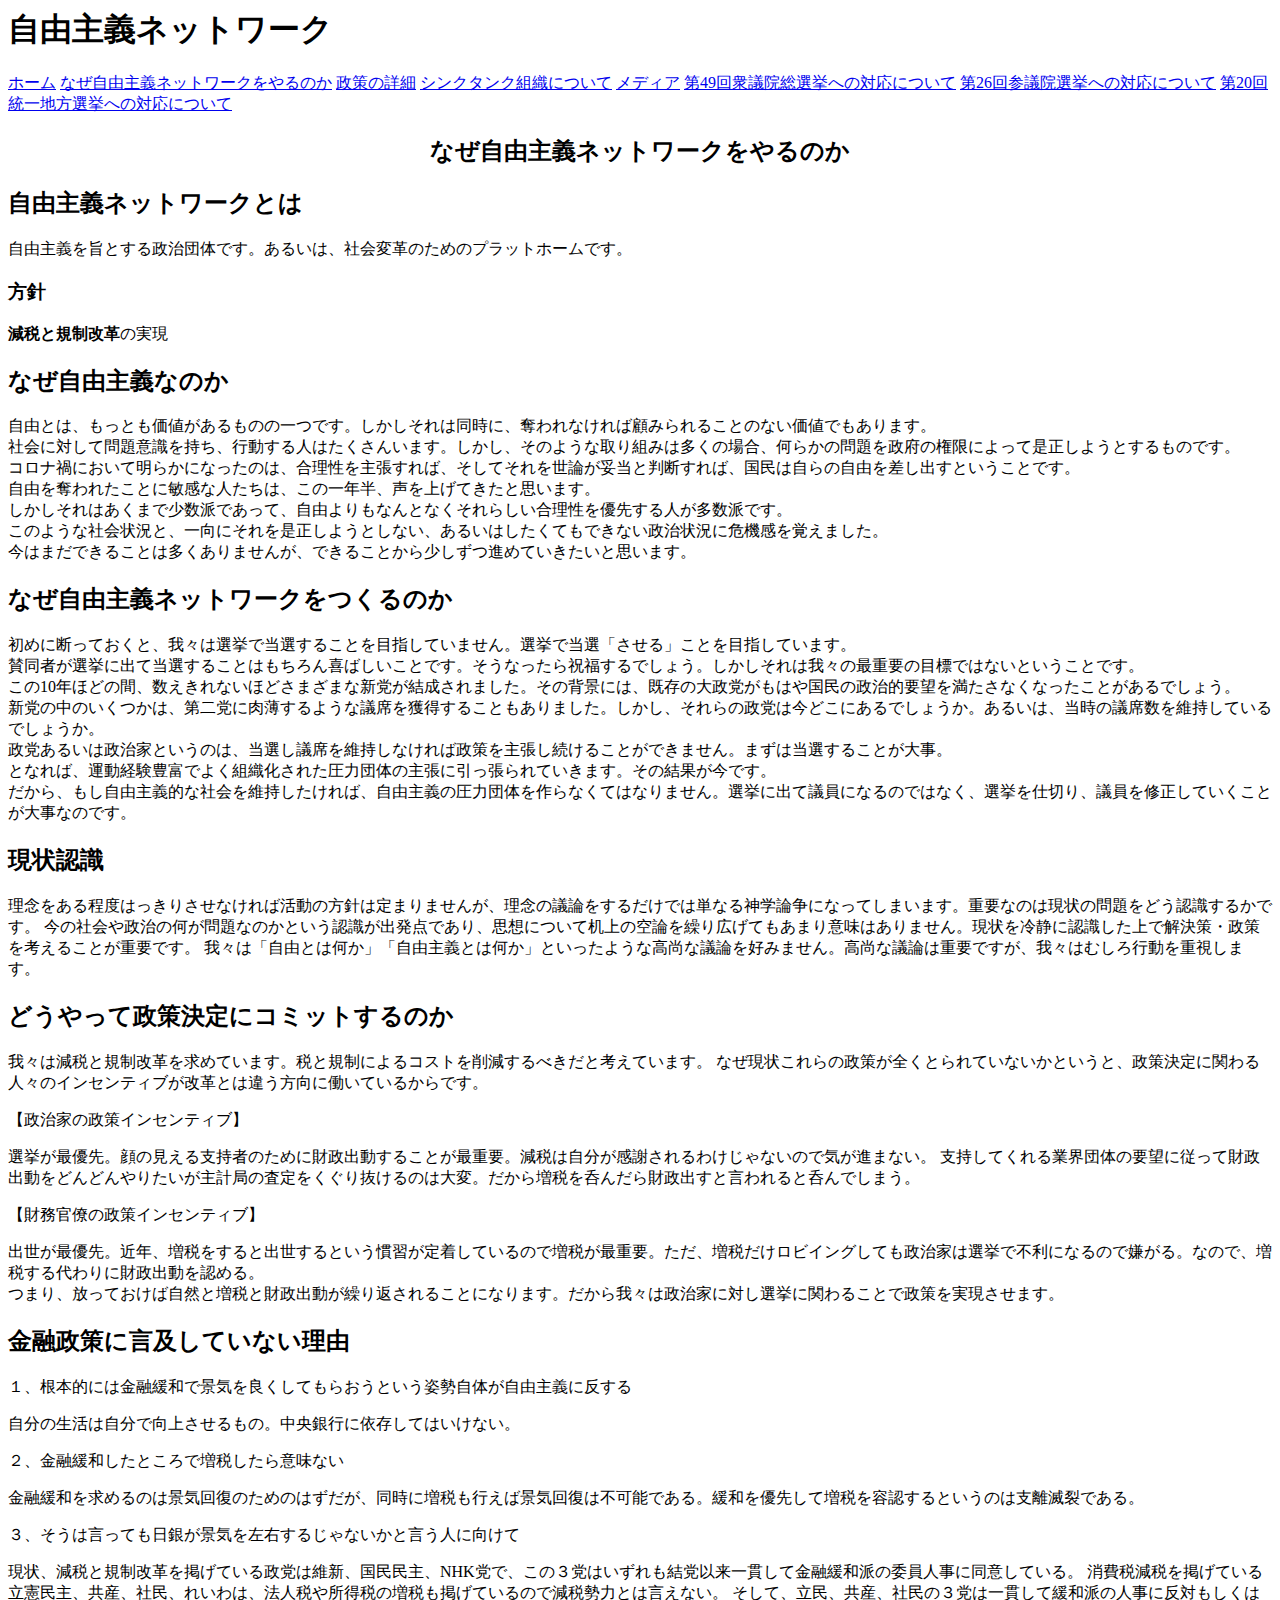
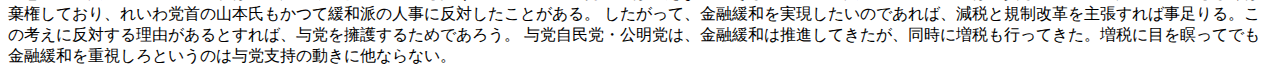
==== about.html @ 31751858 "Update about.html" ====
<html>
  <head>
    <meta charset="utf-8">
    <link rel="stylesheet" type="text/css" href="design.css">
    <title>about｜自由主義ネットワーク</title>
  </head>
  <body>
    <header>
      <h1>自由主義ネットワーク</h1>
      <a href="index.html">ホーム</a>
      <a href="about.html">なぜ自由主義ネットワークをやるのか</a>
      <a href="policy.html">政策の詳細</a>
      <a href="thinktank.html">シンクタンク組織について</a>
      <a href="media.html">メディア</a>
      <a href="sousenkyo.html">第49回衆議院総選挙への対応について</a>
      <a href="sangiinsenkyo.html">第26回参議院選挙への対応について</a>
      <a href="touitsuchihousen.html">第20回統一地方選挙への対応について</a>
    </header>
    <div class="main">
      <center><h2>なぜ自由主義ネットワークをやるのか</h2></center>
      <h2>自由主義ネットワークとは</h2>
      自由主義を旨とする政治団体です。あるいは、社会変革のためのプラットホームです。
      <h3>方針</h3>
      <p><b>減税と規制改革</b>の実現</p>
      
      <h2>なぜ自由主義なのか</h2>
      自由とは、もっとも価値があるものの一つです。しかしそれは同時に、奪われなければ顧みられることのない価値でもあります。<br>
      社会に対して問題意識を持ち、行動する人はたくさんいます。しかし、そのような取り組みは多くの場合、何らかの問題を政府の権限によって是正しようとするものです。<br>
      コロナ禍において明らかになったのは、合理性を主張すれば、そしてそれを世論が妥当と判断すれば、国民は自らの自由を差し出すということです。<br>
      自由を奪われたことに敏感な人たちは、この一年半、声を上げてきたと思います。<br>
      しかしそれはあくまで少数派であって、自由よりもなんとなくそれらしい合理性を優先する人が多数派です。<br>
      このような社会状況と、一向にそれを是正しようとしない、あるいはしたくてもできない政治状況に危機感を覚えました。<br>
      今はまだできることは多くありませんが、できることから少しずつ進めていきたいと思います。
      
      <h2>なぜ自由主義ネットワークをつくるのか</h2>
      初めに断っておくと、我々は選挙で当選することを目指していません。選挙で当選「させる」ことを目指しています。<br>
      賛同者が選挙に出て当選することはもちろん喜ばしいことです。そうなったら祝福するでしょう。しかしそれは我々の最重要の目標ではないということです。<br>
      この10年ほどの間、数えきれないほどさまざまな新党が結成されました。その背景には、既存の大政党がもはや国民の政治的要望を満たさなくなったことがあるでしょう。<br>
      新党の中のいくつかは、第二党に肉薄するような議席を獲得することもありました。しかし、それらの政党は今どこにあるでしょうか。あるいは、当時の議席数を維持しているでしょうか。<br>
      政党あるいは政治家というのは、当選し議席を維持しなければ政策を主張し続けることができません。まずは当選することが大事。<br>
      となれば、運動経験豊富でよく組織化された圧力団体の主張に引っ張られていきます。その結果が今です。<br>
      だから、もし自由主義的な社会を維持したければ、自由主義の圧力団体を作らなくてはなりません。選挙に出て議員になるのではなく、選挙を仕切り、議員を修正していくことが大事なのです。
      
      <h2>現状認識</h2>
      理念をある程度はっきりさせなければ活動の方針は定まりませんが、理念の議論をするだけでは単なる神学論争になってしまいます。重要なのは現状の問題をどう認識するかです。
      今の社会や政治の何が問題なのかという認識が出発点であり、思想について机上の空論を繰り広げてもあまり意味はありません。現状を冷静に認識した上で解決策・政策を考えることが重要です。
      我々は「自由とは何か」「自由主義とは何か」といったような高尚な議論を好みません。高尚な議論は重要ですが、我々はむしろ行動を重視します。
      
      <h2>どうやって政策決定にコミットするのか</h2>
      我々は減税と規制改革を求めています。税と規制によるコストを削減するべきだと考えています。
      なぜ現状これらの政策が全くとられていないかというと、政策決定に関わる人々のインセンティブが改革とは違う方向に働いているからです。
      <p>【政治家の政策インセンティブ】</p>
      選挙が最優先。顔の見える支持者のために財政出動することが最重要。減税は自分が感謝されるわけじゃないので気が進まない。
      支持してくれる業界団体の要望に従って財政出動をどんどんやりたいが主計局の査定をくぐり抜けるのは大変。だから増税を呑んだら財政出すと言われると呑んでしまう。
      <p>【財務官僚の政策インセンティブ】</p>
      出世が最優先。近年、増税をすると出世するという慣習が定着しているので増税が最重要。ただ、増税だけロビイングしても政治家は選挙で不利になるので嫌がる。なので、増税する代わりに財政出動を認める。
      <br>
      つまり、放っておけば自然と増税と財政出動が繰り返されることになります。だから我々は政治家に対し選挙に関わることで政策を実現させます。
      
      <h2>金融政策に言及していない理由</h2>
      <p>１、根本的には金融緩和で景気を良くしてもらおうという姿勢自体が自由主義に反する</p>
      自分の生活は自分で向上させるもの。中央銀行に依存してはいけない。
      <p>２、金融緩和したところで増税したら意味ない</p>
      金融緩和を求めるのは景気回復のためのはずだが、同時に増税も行えば景気回復は不可能である。緩和を優先して増税を容認するというのは支離滅裂である。
      <p>３、そうは言っても日銀が景気を左右するじゃないかと言う人に向けて</p>
      現状、減税と規制改革を掲げている政党は維新、国民民主、NHK党で、この３党はいずれも結党以来一貫して金融緩和派の委員人事に同意している。
      消費税減税を掲げている立憲民主、共産、社民、れいわは、法人税や所得税の増税も掲げているので減税勢力とは言えない。
      そして、立民、共産、社民の３党は一貫して緩和派の人事に反対もしくは棄権しており、れいわ党首の山本氏もかつて緩和派の人事に反対したことがある。
      したがって、金融緩和を実現したいのであれば、減税と規制改革を主張すれば事足りる。この考えに反対する理由があるとすれば、与党を擁護するためであろう。
      与党自民党・公明党は、金融緩和は推進してきたが、同時に増税も行ってきた。増税に目を瞑ってでも金融緩和を重視しろというのは与党支持の動きに他ならない。
    </div>
    <div class="bottom-wrapper">
      
    </div>
    <footer>
    </footer>
  </body>
</html>
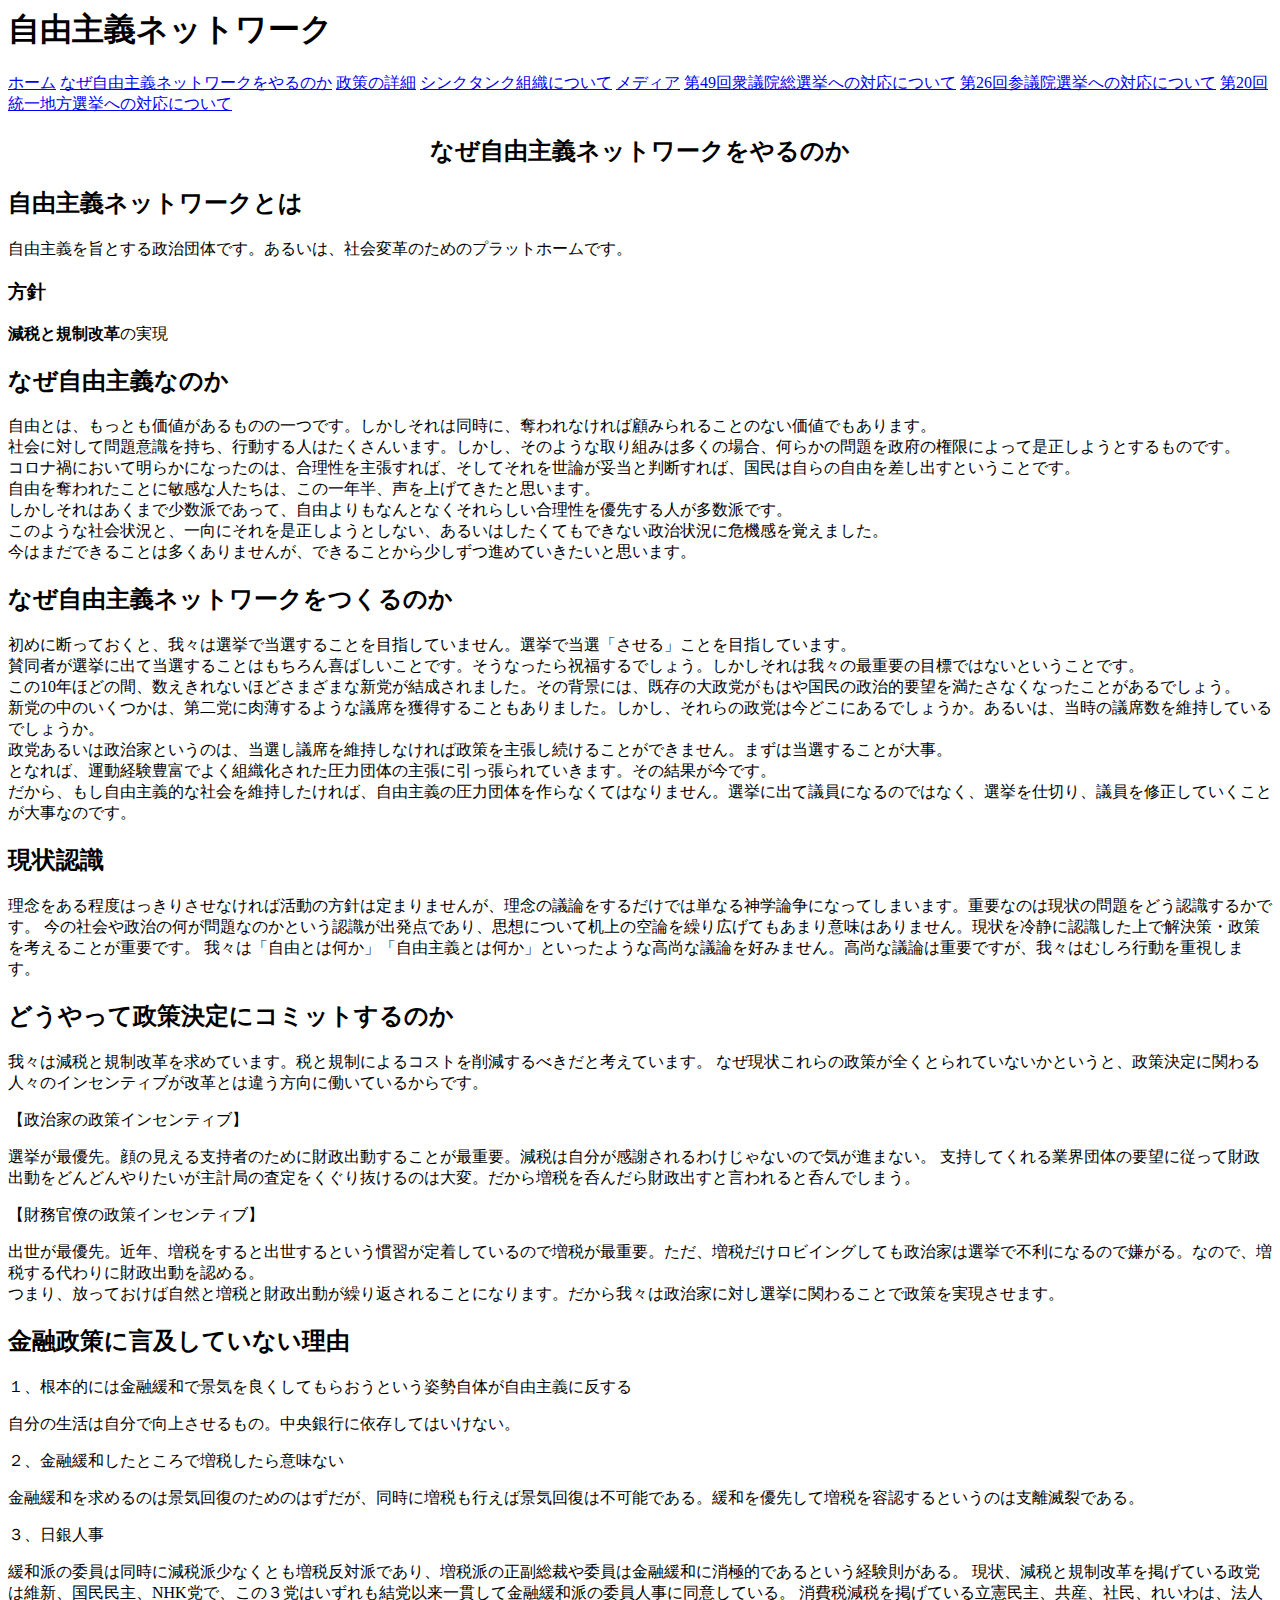
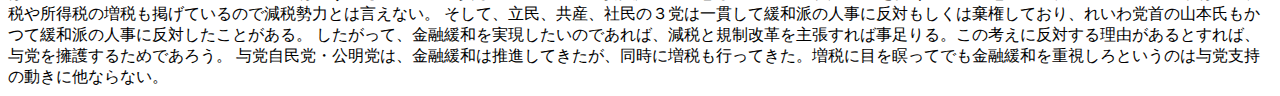
==== commit 072d4167: "Update about.html" ====
--- a/about.html
+++ b/about.html
@@ -62,7 +62,8 @@
       自分の生活は自分で向上させるもの。中央銀行に依存してはいけない。
       <p>２、金融緩和したところで増税したら意味ない</p>
       金融緩和を求めるのは景気回復のためのはずだが、同時に増税も行えば景気回復は不可能である。緩和を優先して増税を容認するというのは支離滅裂である。
-      <p>３、そうは言っても日銀が景気を左右するじゃないかと言う人に向けて</p>
+      <p>３、日銀人事</p>
+      緩和派の委員は同時に減税派少なくとも増税反対派であり、増税派の正副総裁や委員は金融緩和に消極的であるという経験則がある。
       現状、減税と規制改革を掲げている政党は維新、国民民主、NHK党で、この３党はいずれも結党以来一貫して金融緩和派の委員人事に同意している。
       消費税減税を掲げている立憲民主、共産、社民、れいわは、法人税や所得税の増税も掲げているので減税勢力とは言えない。
       そして、立民、共産、社民の３党は一貫して緩和派の人事に反対もしくは棄権しており、れいわ党首の山本氏もかつて緩和派の人事に反対したことがある。
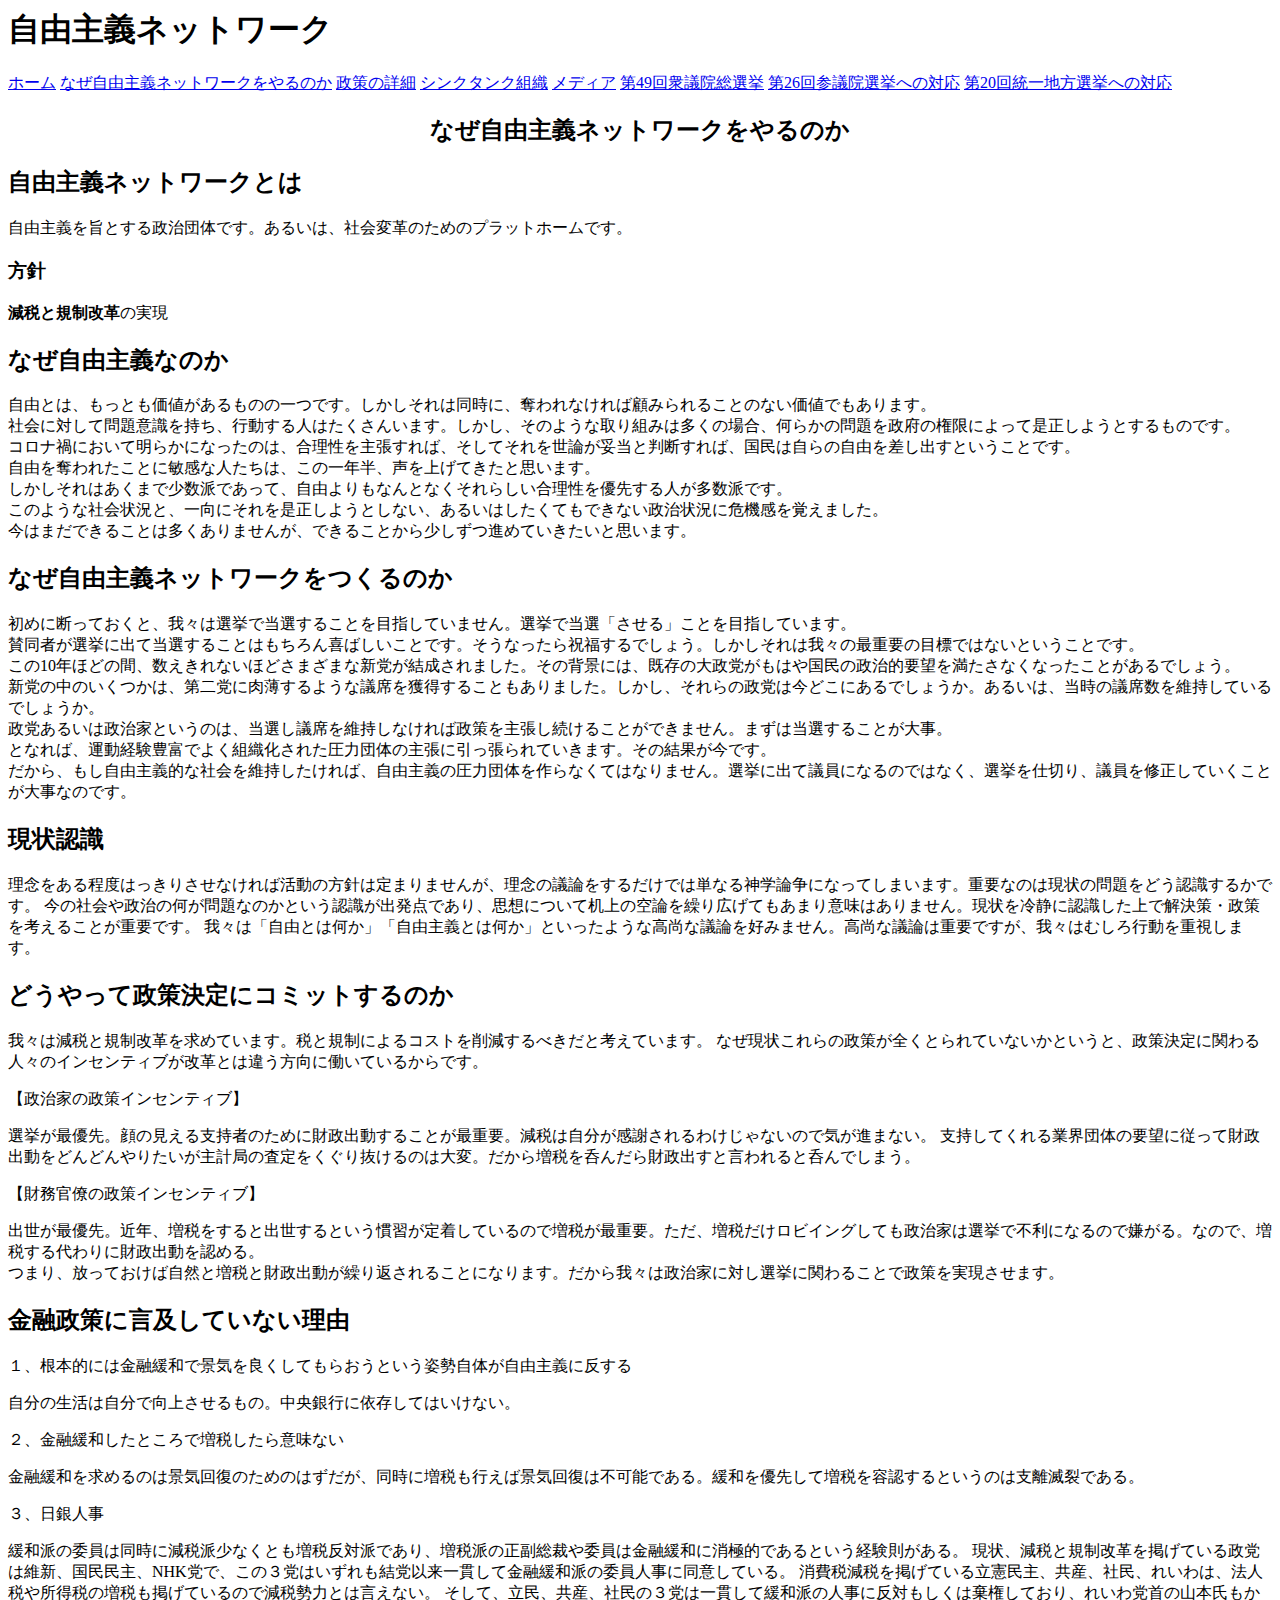
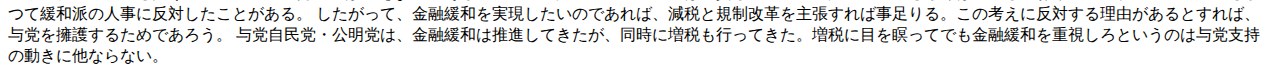
==== commit 8e11ed61: "Update about.html" ====
--- a/about.html
+++ b/about.html
@@ -10,11 +10,11 @@
       <a href="index.html">ホーム</a>
       <a href="about.html">なぜ自由主義ネットワークをやるのか</a>
       <a href="policy.html">政策の詳細</a>
-      <a href="thinktank.html">シンクタンク組織について</a>
+      <a href="thinktank.html">シンクタンク組織</a>
       <a href="media.html">メディア</a>
-      <a href="sousenkyo.html">第49回衆議院総選挙への対応について</a>
-      <a href="sangiinsenkyo.html">第26回参議院選挙への対応について</a>
-      <a href="touitsuchihousen.html">第20回統一地方選挙への対応について</a>
+      <a href="sousenkyo.html">第49回衆議院総選挙</a>
+      <a href="sangiinsenkyo.html">第26回参議院選挙への対応</a>
+      <a href="touitsuchihousen.html">第20回統一地方選挙への対応</a>
     </header>
     <div class="main">
       <center><h2>なぜ自由主義ネットワークをやるのか</h2></center>
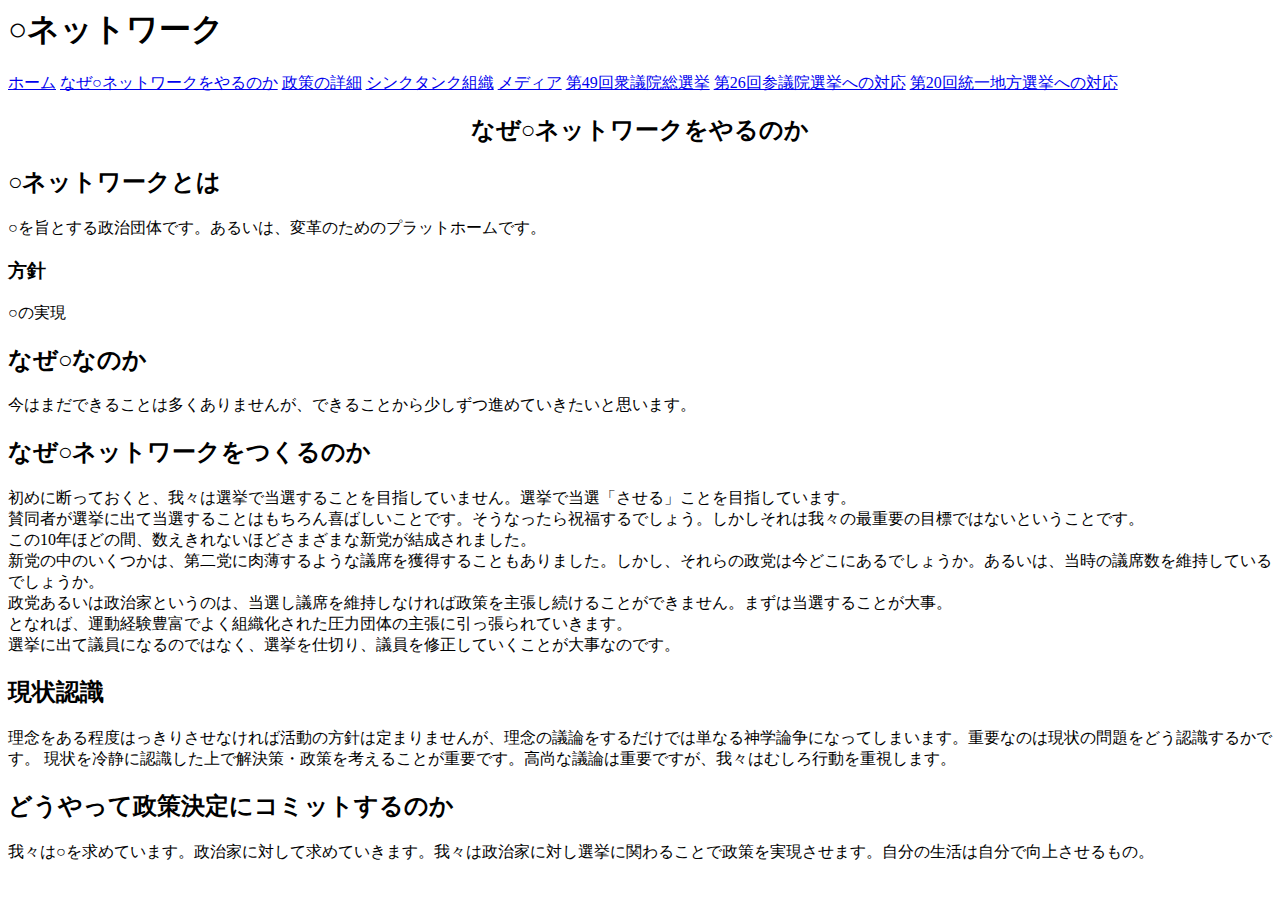
==== commit 731faf0b: "Update about.html" ====
--- a/about.html
+++ b/about.html
@@ -2,13 +2,13 @@
   <head>
     <meta charset="utf-8">
     <link rel="stylesheet" type="text/css" href="design.css">
-    <title>about｜自由主義ネットワーク</title>
+    <title>about｜○ネットワーク</title>
   </head>
   <body>
     <header>
-      <h1>自由主義ネットワーク</h1>
+      <h1>○ネットワーク</h1>
       <a href="index.html">ホーム</a>
-      <a href="about.html">なぜ自由主義ネットワークをやるのか</a>
+      <a href="about.html">なぜ○ネットワークをやるのか</a>
       <a href="policy.html">政策の詳細</a>
       <a href="thinktank.html">シンクタンク組織</a>
       <a href="media.html">メディア</a>
@@ -17,58 +17,30 @@
       <a href="touitsuchihousen.html">第20回統一地方選挙への対応</a>
     </header>
     <div class="main">
-      <center><h2>なぜ自由主義ネットワークをやるのか</h2></center>
-      <h2>自由主義ネットワークとは</h2>
-      自由主義を旨とする政治団体です。あるいは、社会変革のためのプラットホームです。
+      <center><h2>なぜ○ネットワークをやるのか</h2></center>
+      <h2>○ネットワークとは</h2>
+      ○を旨とする政治団体です。あるいは、変革のためのプラットホームです。
       <h3>方針</h3>
-      <p><b>減税と規制改革</b>の実現</p>
+      <p><b>○</b>の実現</p>
       
-      <h2>なぜ自由主義なのか</h2>
-      自由とは、もっとも価値があるものの一つです。しかしそれは同時に、奪われなければ顧みられることのない価値でもあります。<br>
-      社会に対して問題意識を持ち、行動する人はたくさんいます。しかし、そのような取り組みは多くの場合、何らかの問題を政府の権限によって是正しようとするものです。<br>
-      コロナ禍において明らかになったのは、合理性を主張すれば、そしてそれを世論が妥当と判断すれば、国民は自らの自由を差し出すということです。<br>
-      自由を奪われたことに敏感な人たちは、この一年半、声を上げてきたと思います。<br>
-      しかしそれはあくまで少数派であって、自由よりもなんとなくそれらしい合理性を優先する人が多数派です。<br>
-      このような社会状況と、一向にそれを是正しようとしない、あるいはしたくてもできない政治状況に危機感を覚えました。<br>
+      <h2>なぜ○なのか</h2>
       今はまだできることは多くありませんが、できることから少しずつ進めていきたいと思います。
       
-      <h2>なぜ自由主義ネットワークをつくるのか</h2>
+      <h2>なぜ○ネットワークをつくるのか</h2>
       初めに断っておくと、我々は選挙で当選することを目指していません。選挙で当選「させる」ことを目指しています。<br>
       賛同者が選挙に出て当選することはもちろん喜ばしいことです。そうなったら祝福するでしょう。しかしそれは我々の最重要の目標ではないということです。<br>
-      この10年ほどの間、数えきれないほどさまざまな新党が結成されました。その背景には、既存の大政党がもはや国民の政治的要望を満たさなくなったことがあるでしょう。<br>
+      この10年ほどの間、数えきれないほどさまざまな新党が結成されました。<br>
       新党の中のいくつかは、第二党に肉薄するような議席を獲得することもありました。しかし、それらの政党は今どこにあるでしょうか。あるいは、当時の議席数を維持しているでしょうか。<br>
       政党あるいは政治家というのは、当選し議席を維持しなければ政策を主張し続けることができません。まずは当選することが大事。<br>
-      となれば、運動経験豊富でよく組織化された圧力団体の主張に引っ張られていきます。その結果が今です。<br>
-      だから、もし自由主義的な社会を維持したければ、自由主義の圧力団体を作らなくてはなりません。選挙に出て議員になるのではなく、選挙を仕切り、議員を修正していくことが大事なのです。
+      となれば、運動経験豊富でよく組織化された圧力団体の主張に引っ張られていきます。<br>
+      選挙に出て議員になるのではなく、選挙を仕切り、議員を修正していくことが大事なのです。
       
       <h2>現状認識</h2>
       理念をある程度はっきりさせなければ活動の方針は定まりませんが、理念の議論をするだけでは単なる神学論争になってしまいます。重要なのは現状の問題をどう認識するかです。
-      今の社会や政治の何が問題なのかという認識が出発点であり、思想について机上の空論を繰り広げてもあまり意味はありません。現状を冷静に認識した上で解決策・政策を考えることが重要です。
-      我々は「自由とは何か」「自由主義とは何か」といったような高尚な議論を好みません。高尚な議論は重要ですが、我々はむしろ行動を重視します。
+      現状を冷静に認識した上で解決策・政策を考えることが重要です。高尚な議論は重要ですが、我々はむしろ行動を重視します。
       
       <h2>どうやって政策決定にコミットするのか</h2>
-      我々は減税と規制改革を求めています。税と規制によるコストを削減するべきだと考えています。
-      なぜ現状これらの政策が全くとられていないかというと、政策決定に関わる人々のインセンティブが改革とは違う方向に働いているからです。
-      <p>【政治家の政策インセンティブ】</p>
-      選挙が最優先。顔の見える支持者のために財政出動することが最重要。減税は自分が感謝されるわけじゃないので気が進まない。
-      支持してくれる業界団体の要望に従って財政出動をどんどんやりたいが主計局の査定をくぐり抜けるのは大変。だから増税を呑んだら財政出すと言われると呑んでしまう。
-      <p>【財務官僚の政策インセンティブ】</p>
-      出世が最優先。近年、増税をすると出世するという慣習が定着しているので増税が最重要。ただ、増税だけロビイングしても政治家は選挙で不利になるので嫌がる。なので、増税する代わりに財政出動を認める。
-      <br>
-      つまり、放っておけば自然と増税と財政出動が繰り返されることになります。だから我々は政治家に対し選挙に関わることで政策を実現させます。
-      
-      <h2>金融政策に言及していない理由</h2>
-      <p>１、根本的には金融緩和で景気を良くしてもらおうという姿勢自体が自由主義に反する</p>
-      自分の生活は自分で向上させるもの。中央銀行に依存してはいけない。
-      <p>２、金融緩和したところで増税したら意味ない</p>
-      金融緩和を求めるのは景気回復のためのはずだが、同時に増税も行えば景気回復は不可能である。緩和を優先して増税を容認するというのは支離滅裂である。
-      <p>３、日銀人事</p>
-      緩和派の委員は同時に減税派少なくとも増税反対派であり、増税派の正副総裁や委員は金融緩和に消極的であるという経験則がある。
-      現状、減税と規制改革を掲げている政党は維新、国民民主、NHK党で、この３党はいずれも結党以来一貫して金融緩和派の委員人事に同意している。
-      消費税減税を掲げている立憲民主、共産、社民、れいわは、法人税や所得税の増税も掲げているので減税勢力とは言えない。
-      そして、立民、共産、社民の３党は一貫して緩和派の人事に反対もしくは棄権しており、れいわ党首の山本氏もかつて緩和派の人事に反対したことがある。
-      したがって、金融緩和を実現したいのであれば、減税と規制改革を主張すれば事足りる。この考えに反対する理由があるとすれば、与党を擁護するためであろう。
-      与党自民党・公明党は、金融緩和は推進してきたが、同時に増税も行ってきた。増税に目を瞑ってでも金融緩和を重視しろというのは与党支持の動きに他ならない。
+      我々は○を求めています。政治家に対して求めていきます。我々は政治家に対し選挙に関わることで政策を実現させます。自分の生活は自分で向上させるもの。
     </div>
     <div class="bottom-wrapper">
       
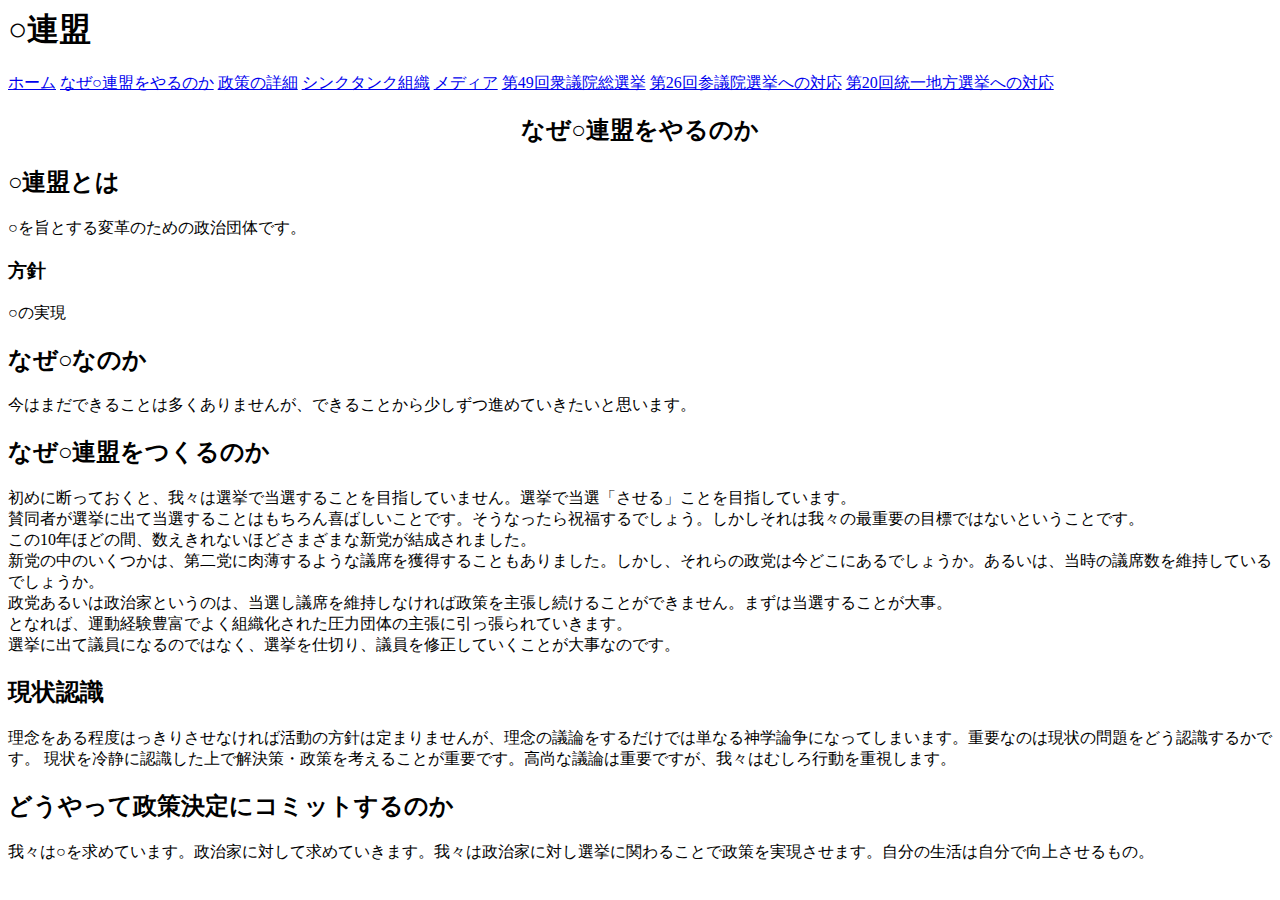
==== commit 0338429c: "Update about.html" ====
--- a/about.html
+++ b/about.html
@@ -2,13 +2,13 @@
   <head>
     <meta charset="utf-8">
     <link rel="stylesheet" type="text/css" href="design.css">
-    <title>about｜○ネットワーク</title>
+    <title>about｜○連盟</title>
   </head>
   <body>
     <header>
-      <h1>○ネットワーク</h1>
+      <h1>○連盟</h1>
       <a href="index.html">ホーム</a>
-      <a href="about.html">なぜ○ネットワークをやるのか</a>
+      <a href="about.html">なぜ○連盟をやるのか</a>
       <a href="policy.html">政策の詳細</a>
       <a href="thinktank.html">シンクタンク組織</a>
       <a href="media.html">メディア</a>
@@ -17,16 +17,16 @@
       <a href="touitsuchihousen.html">第20回統一地方選挙への対応</a>
     </header>
     <div class="main">
-      <center><h2>なぜ○ネットワークをやるのか</h2></center>
-      <h2>○ネットワークとは</h2>
-      ○を旨とする政治団体です。あるいは、変革のためのプラットホームです。
+      <center><h2>なぜ○連盟をやるのか</h2></center>
+      <h2>○連盟とは</h2>
+      ○を旨とする変革のための政治団体です。
       <h3>方針</h3>
       <p><b>○</b>の実現</p>
       
       <h2>なぜ○なのか</h2>
       今はまだできることは多くありませんが、できることから少しずつ進めていきたいと思います。
       
-      <h2>なぜ○ネットワークをつくるのか</h2>
+      <h2>なぜ○連盟をつくるのか</h2>
       初めに断っておくと、我々は選挙で当選することを目指していません。選挙で当選「させる」ことを目指しています。<br>
       賛同者が選挙に出て当選することはもちろん喜ばしいことです。そうなったら祝福するでしょう。しかしそれは我々の最重要の目標ではないということです。<br>
       この10年ほどの間、数えきれないほどさまざまな新党が結成されました。<br>
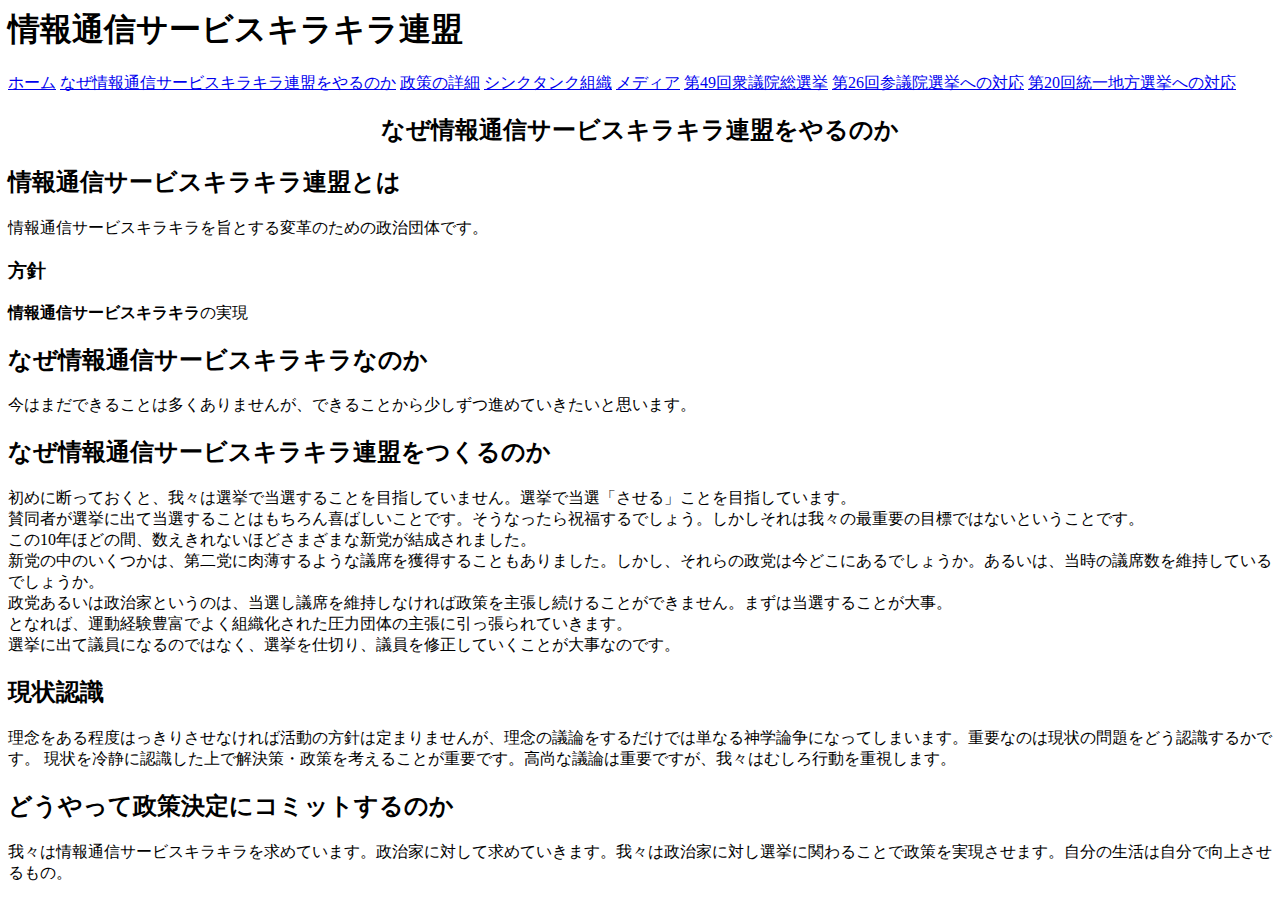
==== commit 822fe30b: "Update about.html" ====
--- a/about.html
+++ b/about.html
@@ -2,13 +2,13 @@
   <head>
     <meta charset="utf-8">
     <link rel="stylesheet" type="text/css" href="design.css">
-    <title>about｜○連盟</title>
+    <title>about｜情報通信サービスキラキラ連盟</title>
   </head>
   <body>
     <header>
-      <h1>○連盟</h1>
+      <h1>情報通信サービスキラキラ連盟</h1>
       <a href="index.html">ホーム</a>
-      <a href="about.html">なぜ○連盟をやるのか</a>
+      <a href="about.html">なぜ情報通信サービスキラキラ連盟をやるのか</a>
       <a href="policy.html">政策の詳細</a>
       <a href="thinktank.html">シンクタンク組織</a>
       <a href="media.html">メディア</a>
@@ -17,16 +17,16 @@
       <a href="touitsuchihousen.html">第20回統一地方選挙への対応</a>
     </header>
     <div class="main">
-      <center><h2>なぜ○連盟をやるのか</h2></center>
-      <h2>○連盟とは</h2>
-      ○を旨とする変革のための政治団体です。
+      <center><h2>なぜ情報通信サービスキラキラ連盟をやるのか</h2></center>
+      <h2>情報通信サービスキラキラ連盟とは</h2>
+      情報通信サービスキラキラを旨とする変革のための政治団体です。
       <h3>方針</h3>
-      <p><b>○</b>の実現</p>
+      <p><b>情報通信サービスキラキラ</b>の実現</p>
       
-      <h2>なぜ○なのか</h2>
+      <h2>なぜ情報通信サービスキラキラなのか</h2>
       今はまだできることは多くありませんが、できることから少しずつ進めていきたいと思います。
       
-      <h2>なぜ○連盟をつくるのか</h2>
+      <h2>なぜ情報通信サービスキラキラ連盟をつくるのか</h2>
       初めに断っておくと、我々は選挙で当選することを目指していません。選挙で当選「させる」ことを目指しています。<br>
       賛同者が選挙に出て当選することはもちろん喜ばしいことです。そうなったら祝福するでしょう。しかしそれは我々の最重要の目標ではないということです。<br>
       この10年ほどの間、数えきれないほどさまざまな新党が結成されました。<br>
@@ -40,7 +40,7 @@
       現状を冷静に認識した上で解決策・政策を考えることが重要です。高尚な議論は重要ですが、我々はむしろ行動を重視します。
       
       <h2>どうやって政策決定にコミットするのか</h2>
-      我々は○を求めています。政治家に対して求めていきます。我々は政治家に対し選挙に関わることで政策を実現させます。自分の生活は自分で向上させるもの。
+      我々は情報通信サービスキラキラを求めています。政治家に対して求めていきます。我々は政治家に対し選挙に関わることで政策を実現させます。自分の生活は自分で向上させるもの。
     </div>
     <div class="bottom-wrapper">
       
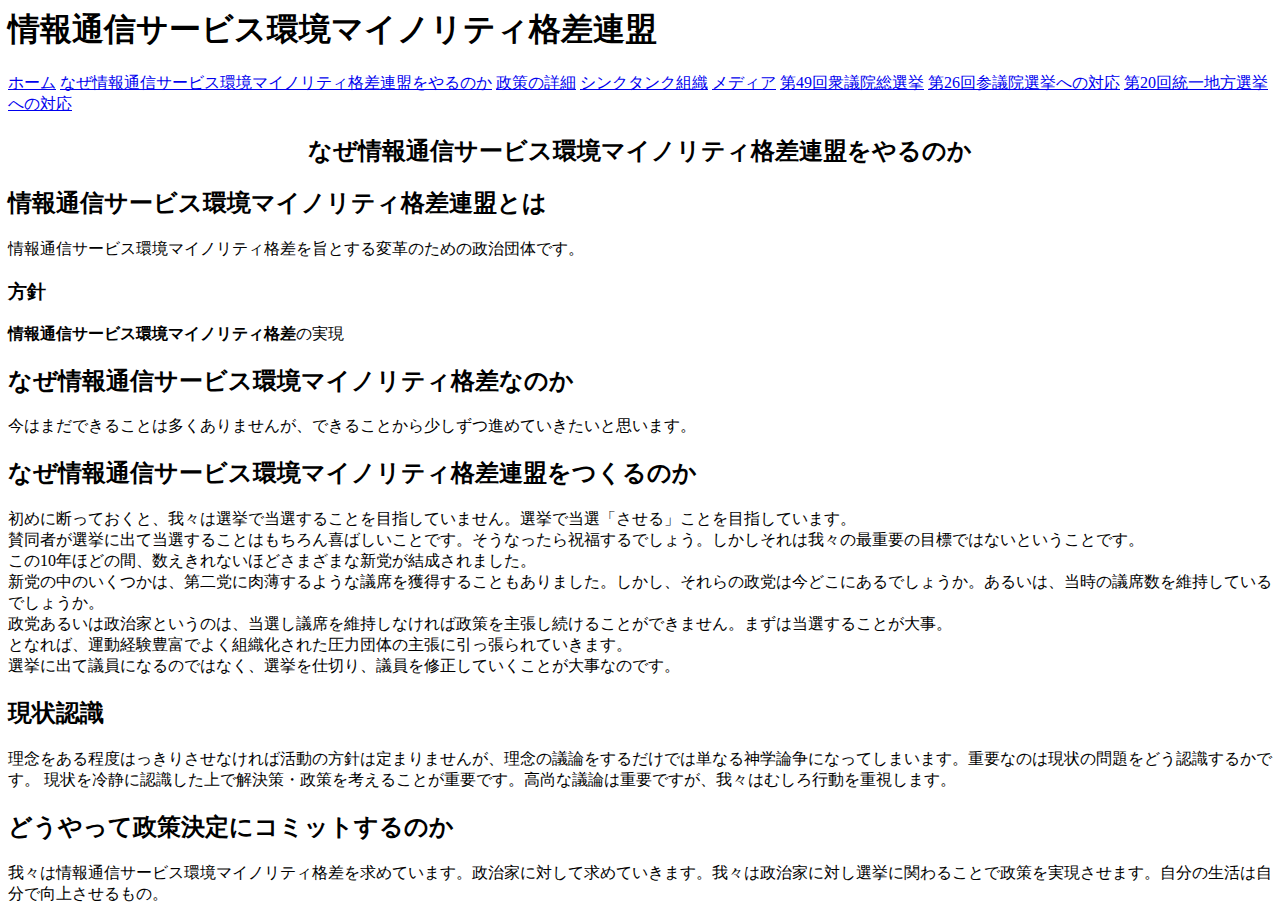
==== commit 32cbdf67: "Update about.html" ====
--- a/about.html
+++ b/about.html
@@ -2,13 +2,13 @@
   <head>
     <meta charset="utf-8">
     <link rel="stylesheet" type="text/css" href="design.css">
-    <title>about｜情報通信サービスキラキラ連盟</title>
+    <title>about｜情報通信サービス環境マイノリティ格差連盟</title>
   </head>
   <body>
     <header>
-      <h1>情報通信サービスキラキラ連盟</h1>
+      <h1>情報通信サービス環境マイノリティ格差連盟</h1>
       <a href="index.html">ホーム</a>
-      <a href="about.html">なぜ情報通信サービスキラキラ連盟をやるのか</a>
+      <a href="about.html">なぜ情報通信サービス環境マイノリティ格差連盟をやるのか</a>
       <a href="policy.html">政策の詳細</a>
       <a href="thinktank.html">シンクタンク組織</a>
       <a href="media.html">メディア</a>
@@ -17,16 +17,16 @@
       <a href="touitsuchihousen.html">第20回統一地方選挙への対応</a>
     </header>
     <div class="main">
-      <center><h2>なぜ情報通信サービスキラキラ連盟をやるのか</h2></center>
-      <h2>情報通信サービスキラキラ連盟とは</h2>
-      情報通信サービスキラキラを旨とする変革のための政治団体です。
+      <center><h2>なぜ情報通信サービス環境マイノリティ格差連盟をやるのか</h2></center>
+      <h2>情報通信サービス環境マイノリティ格差連盟とは</h2>
+      情報通信サービス環境マイノリティ格差を旨とする変革のための政治団体です。
       <h3>方針</h3>
-      <p><b>情報通信サービスキラキラ</b>の実現</p>
+      <p><b>情報通信サービス環境マイノリティ格差</b>の実現</p>
       
-      <h2>なぜ情報通信サービスキラキラなのか</h2>
+      <h2>なぜ情報通信サービス環境マイノリティ格差なのか</h2>
       今はまだできることは多くありませんが、できることから少しずつ進めていきたいと思います。
       
-      <h2>なぜ情報通信サービスキラキラ連盟をつくるのか</h2>
+      <h2>なぜ情報通信サービス環境マイノリティ格差連盟をつくるのか</h2>
       初めに断っておくと、我々は選挙で当選することを目指していません。選挙で当選「させる」ことを目指しています。<br>
       賛同者が選挙に出て当選することはもちろん喜ばしいことです。そうなったら祝福するでしょう。しかしそれは我々の最重要の目標ではないということです。<br>
       この10年ほどの間、数えきれないほどさまざまな新党が結成されました。<br>
@@ -40,7 +40,7 @@
       現状を冷静に認識した上で解決策・政策を考えることが重要です。高尚な議論は重要ですが、我々はむしろ行動を重視します。
       
       <h2>どうやって政策決定にコミットするのか</h2>
-      我々は情報通信サービスキラキラを求めています。政治家に対して求めていきます。我々は政治家に対し選挙に関わることで政策を実現させます。自分の生活は自分で向上させるもの。
+      我々は情報通信サービス環境マイノリティ格差を求めています。政治家に対して求めていきます。我々は政治家に対し選挙に関わることで政策を実現させます。自分の生活は自分で向上させるもの。
     </div>
     <div class="bottom-wrapper">
       
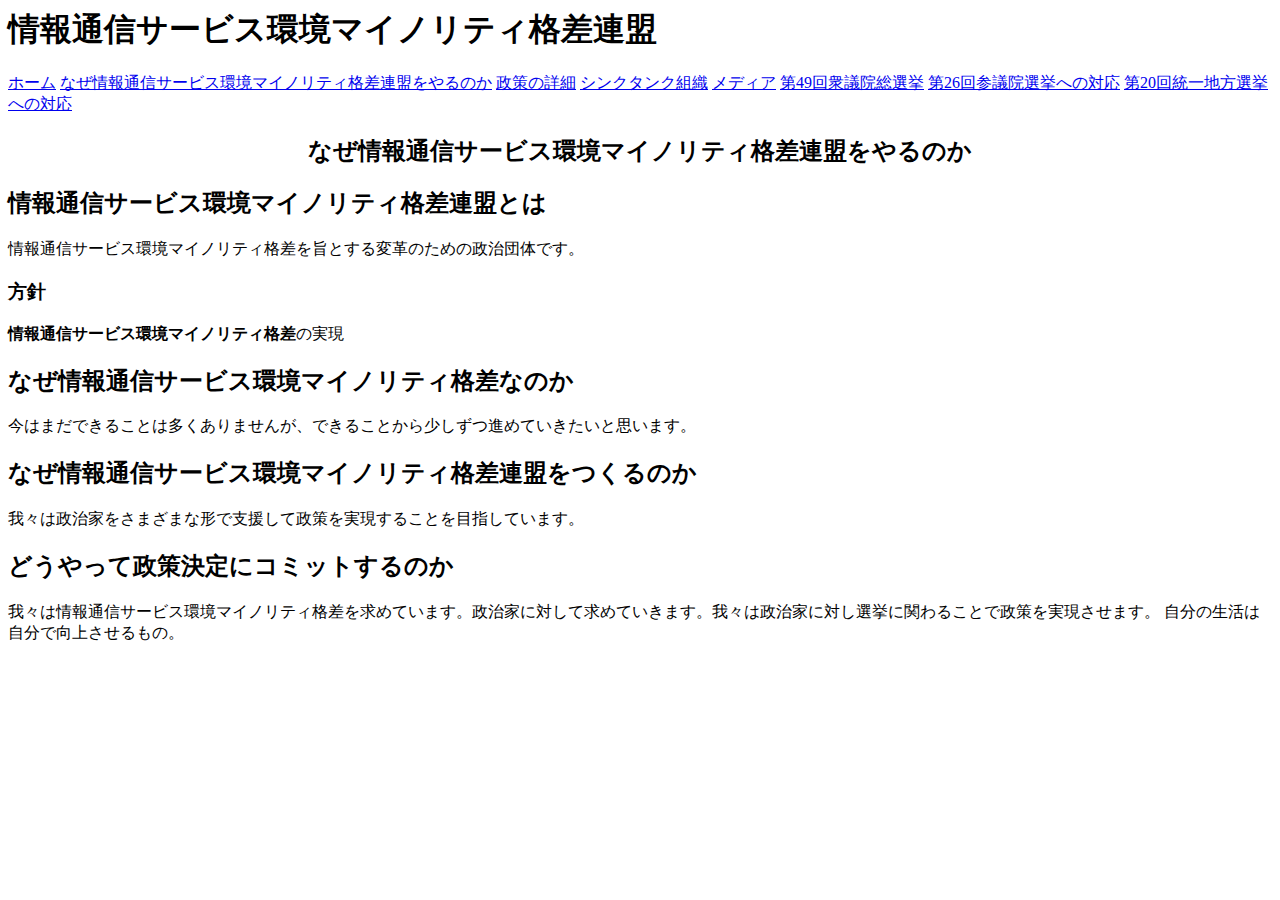
==== commit 2d18fdb8: "Update about.html" ====
--- a/about.html
+++ b/about.html
@@ -27,20 +27,11 @@
       今はまだできることは多くありませんが、できることから少しずつ進めていきたいと思います。
       
       <h2>なぜ情報通信サービス環境マイノリティ格差連盟をつくるのか</h2>
-      初めに断っておくと、我々は選挙で当選することを目指していません。選挙で当選「させる」ことを目指しています。<br>
-      賛同者が選挙に出て当選することはもちろん喜ばしいことです。そうなったら祝福するでしょう。しかしそれは我々の最重要の目標ではないということです。<br>
-      この10年ほどの間、数えきれないほどさまざまな新党が結成されました。<br>
-      新党の中のいくつかは、第二党に肉薄するような議席を獲得することもありました。しかし、それらの政党は今どこにあるでしょうか。あるいは、当時の議席数を維持しているでしょうか。<br>
-      政党あるいは政治家というのは、当選し議席を維持しなければ政策を主張し続けることができません。まずは当選することが大事。<br>
-      となれば、運動経験豊富でよく組織化された圧力団体の主張に引っ張られていきます。<br>
-      選挙に出て議員になるのではなく、選挙を仕切り、議員を修正していくことが大事なのです。
-      
-      <h2>現状認識</h2>
-      理念をある程度はっきりさせなければ活動の方針は定まりませんが、理念の議論をするだけでは単なる神学論争になってしまいます。重要なのは現状の問題をどう認識するかです。
-      現状を冷静に認識した上で解決策・政策を考えることが重要です。高尚な議論は重要ですが、我々はむしろ行動を重視します。
+      我々は政治家をさまざまな形で支援して政策を実現することを目指しています。
       
       <h2>どうやって政策決定にコミットするのか</h2>
-      我々は情報通信サービス環境マイノリティ格差を求めています。政治家に対して求めていきます。我々は政治家に対し選挙に関わることで政策を実現させます。自分の生活は自分で向上させるもの。
+      我々は情報通信サービス環境マイノリティ格差を求めています。政治家に対して求めていきます。我々は政治家に対し選挙に関わることで政策を実現させます。
+      自分の生活は自分で向上させるもの。
     </div>
     <div class="bottom-wrapper">
       
